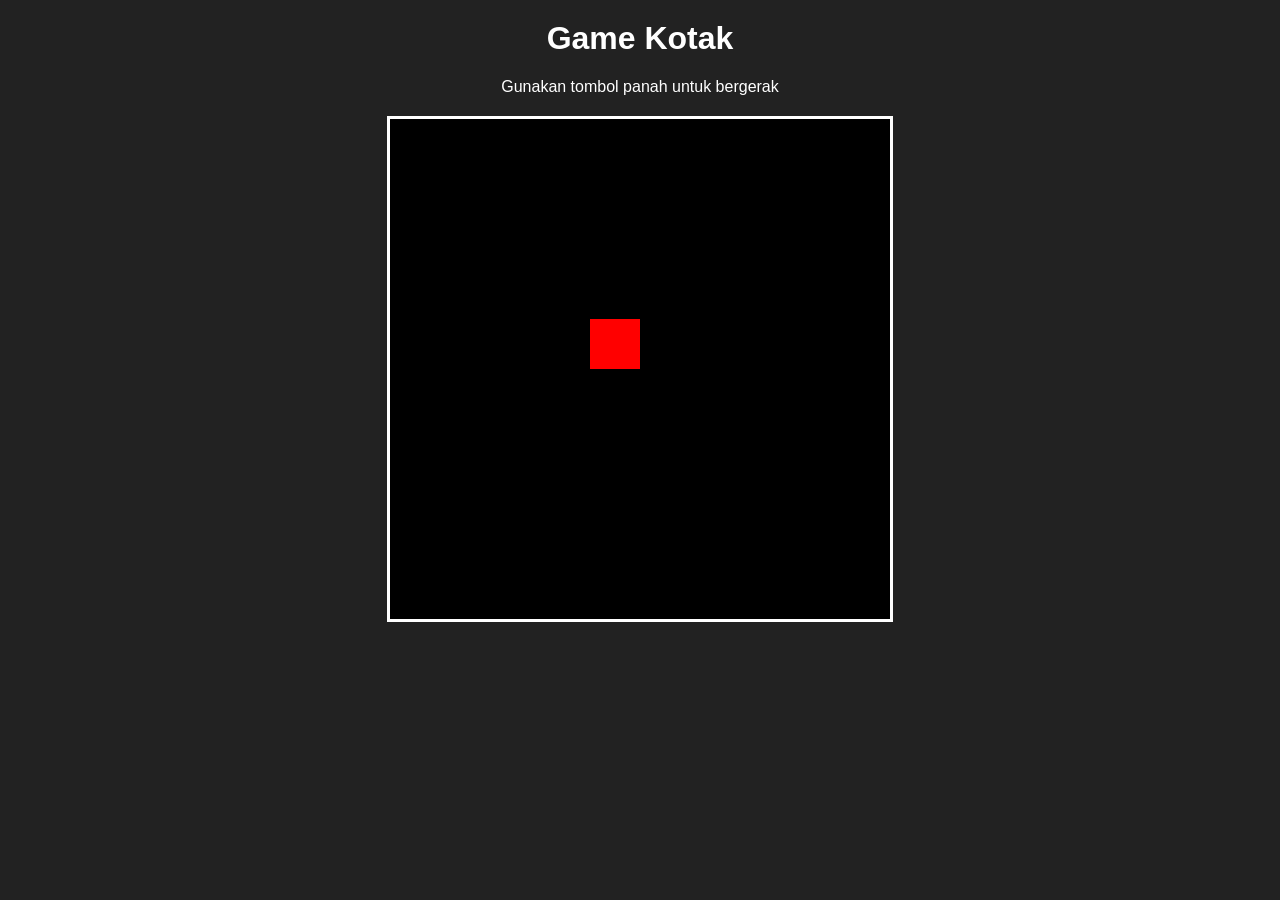
==== gameke-1/index.html @ 9f76f82b "fixing v2" ====
<!DOCTYPE html>
<html>
<head>
    <title>Game Pertama</title>
    <link rel="stylesheet" href="style.css">
</head>

<body>

    <h1>Game Kotak</h1>
    <p>Gunakan tombol panah untuk bergerak</p>

    <canvas id="game" width="500" height="500"></canvas>

    <script src="game.js"></script>

</body>
</html>
---- gameke-1/style.css ----
body {
    background: #222;
    color: white;
    text-align: center;
    font-family: Arial, sans-serif;
}


h1 {
    margin-top: 20px;
}


canvas {
    background: black;
    border: 3px solid white;
    display: block;
    margin: 20px auto;
}
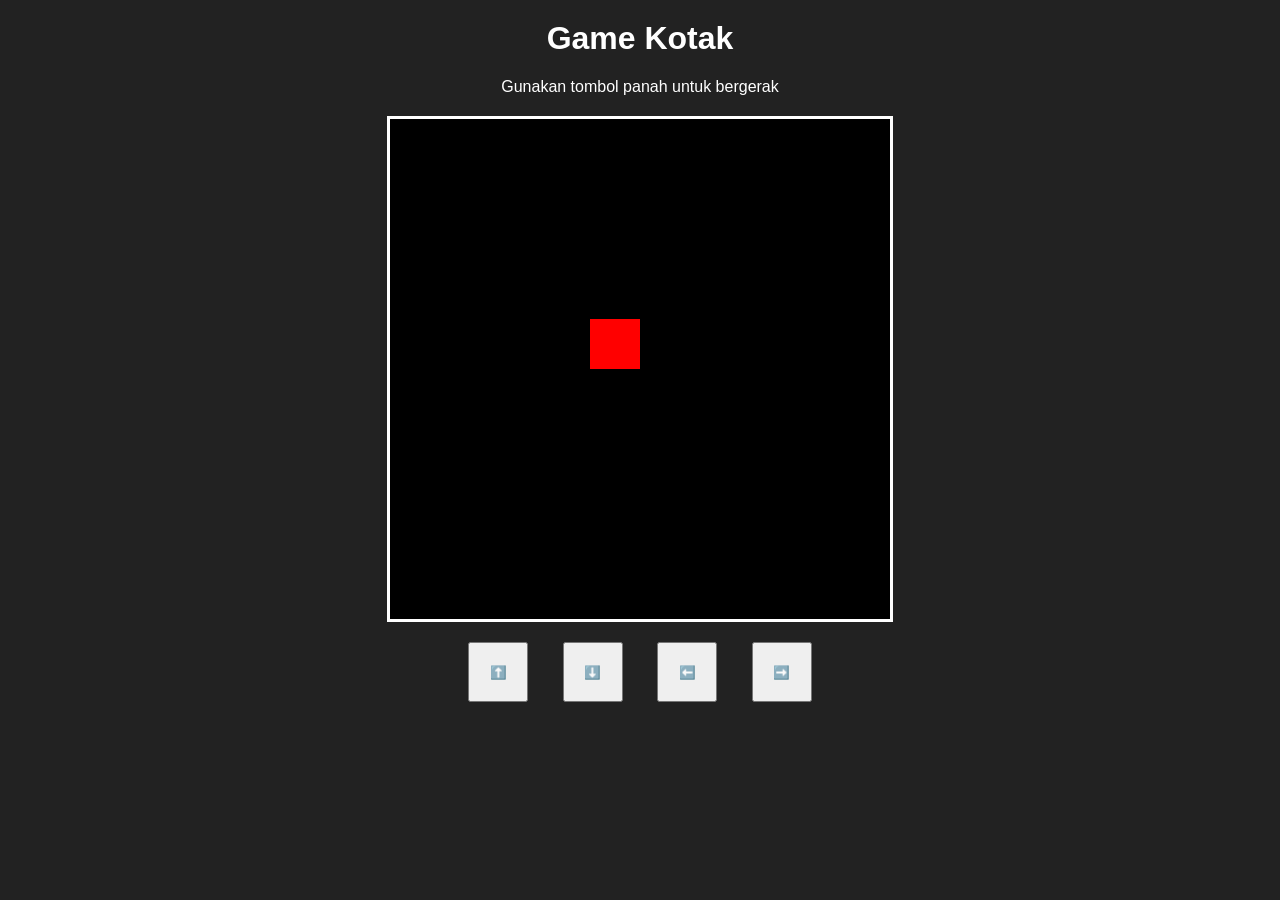
==== commit 03e0dc20: "adding button that can be used to moving the cube" ====
--- a/gameke-1/index.html
+++ b/gameke-1/index.html
@@ -12,6 +12,16 @@
 
     <canvas id="game" width="500" height="500"></canvas>
 
+
+
+
+    <section class="buttonArea">
+        <button class="buttonArrow" id="up"   >⬆️</button>
+        <button class="buttonArrow" id="down" >⬇️</button>
+        <button class="buttonArrow" id="left" >⬅️</button>
+        <button class="buttonArrow" id="right">➡️</button>
+    </section>
+
     <script src="game.js"></script>
 
 </body>
--- a/gameke-1/style.css
+++ b/gameke-1/style.css
@@ -16,4 +16,13 @@
     border: 3px solid white;
     display: block;
     margin: 20px auto;
+}
+
+
+
+.buttonArrow {
+    width: 60px;
+    height: 60px;
+    margin-left: 15px;
+    margin-right: 15px;
 }
